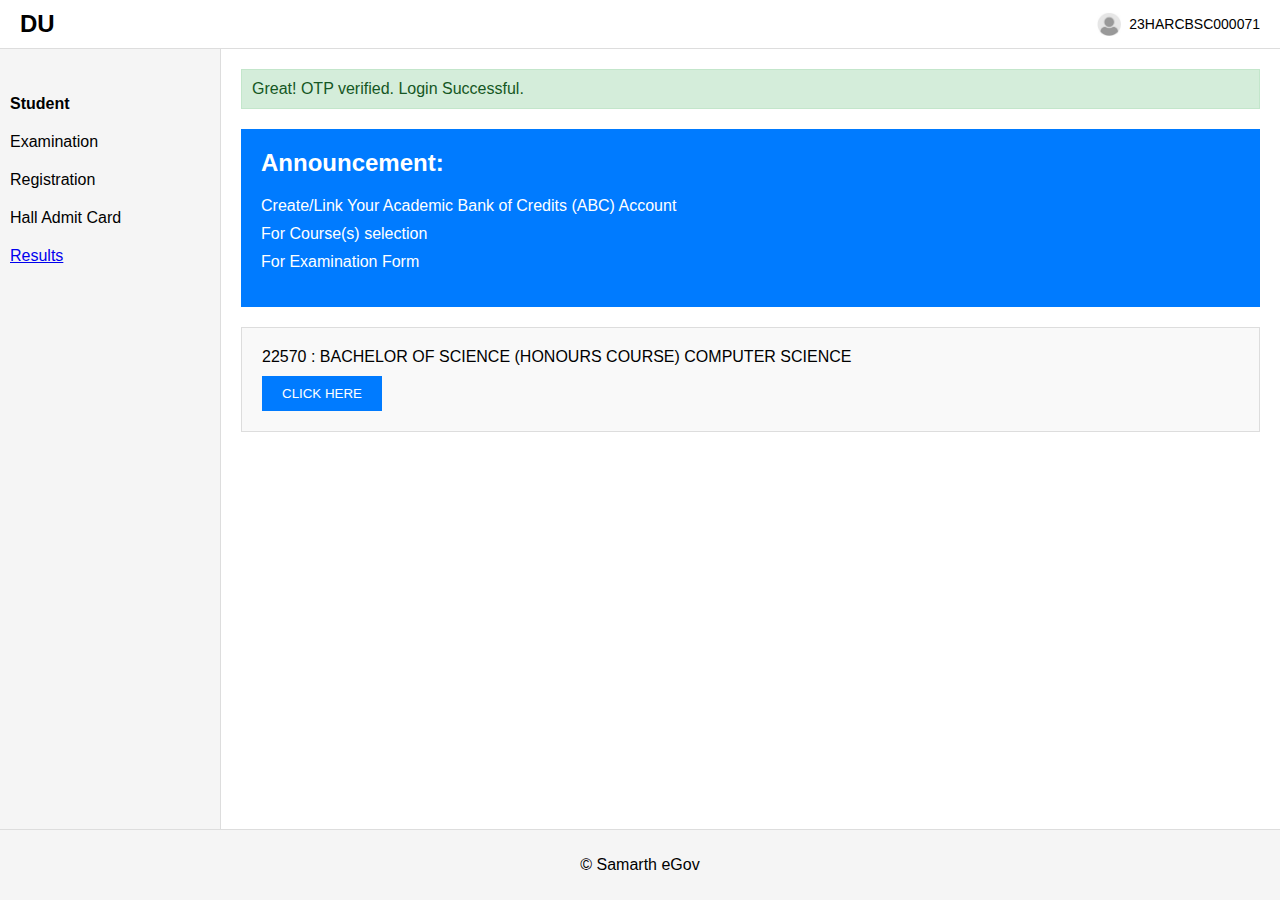
==== index.html @ 43e15d4c "Add files via upload" ====
<!DOCTYPE html>
<html lang="en">
<head>
    <meta charset="UTF-8">
    <meta name="viewport" content="width=device-width, initial-scale=1.0">
    <title>Dashboard</title>
    <link rel="stylesheet" href="style.css">

    <link rel="icon" href="favicon-16x16.png" type="image/png">
</head>
<body>
    <div class="container">
        <header>
            <div class="logo">DU</div>
            <div class="user-info">
                <img src="logo.jpg" alt="User Logo" class="user-logo">
                <span class="user-id">23HARCBSC000071</span>
            </div>
        </header>
        <main>
            <nav>
                <ul>
                    <li class="active">Student</li>
                    <li>Examination</li>
                    <li>Registration</li>
                    <li>Hall Admit Card</li>
                    <li><a href="result.html">Results</a></li>
                </ul>
            </nav>
            <section class="dashboard">
                <div id="otp-success" class="otp-success">Great! OTP verified. Login Successful.</div>
                <div class="announcement">
                    <h2>Announcement:</h2>
                    <ul>
                        <li><a href="#">Create/Link Your Academic Bank of Credits (ABC) Account</a></li>
                        <li><a href="#">For Course(s) selection</a></li>
                        <li><a href="#">For Examination Form</a></li>
                    </ul>
                </div>
                <div class="course-info">
                    <p>22570 : BACHELOR OF SCIENCE (HONOURS COURSE) COMPUTER SCIENCE</p>
                    <button>CLICK HERE</button>
                </div>
            </section>
        </main>
        <footer>
            <p>© Samarth eGov</p>
        </footer>
    </div>
    <script src="js1.js"></script>

</body>
</html>
---- style.css ----
body {
    font-family: Arial, sans-serif;
    margin: 0;
    padding: 0;
}

.container {
    display: flex;
    flex-direction: column;
    min-height: 100vh;
}

header {
    display: flex;
    justify-content: space-between;
    align-items: center;
    background-color: #ffffff;
    padding: 10px 20px;
    border-bottom: 1px solid #ddd;
}

.logo {
    font-size: 24px;
    font-weight: bold;
}

.user-info {
    font-size: 14px;
}

main {
    display: flex;
    flex: 1;
}

nav {
    width: 200px;
    background-color: #f5f5f5;
    padding: 20px 10px;
    border-right: 1px solid #ddd;
}

nav ul {
    list-style-type: none;
    padding: 0;
}

nav ul li {
    padding: 10px 0;
    font-size: 16px;
}

nav ul li.active {
    font-weight: bold;
}

.dashboard {
    flex: 1;
    padding: 20px;
}

.otp-success {
    background-color: #d4edda;
    color: #155724;
    padding: 10px;
    border: 1px solid #c3e6cb;
    margin-bottom: 20px;
}

.announcement {
    background-color: #007bff;
    color: white;
    padding: 20px;
    margin-bottom: 20px;
}

.announcement h2 {
    margin-top: 0;
}

.announcement ul {
    list-style-type: none;
    padding: 0;
}

.announcement ul li {
    margin: 10px 0;
}

.announcement ul li a {
    color: white;
    text-decoration: none;
}

.course-info {
    padding: 20px;
    background-color: #f9f9f9;
    border: 1px solid #ddd;
}

.course-info p {
    margin: 0 0 10px 0;
    font-size: 16px;
}

.course-info button {
    background-color: #007bff;
    color: white;
    border: none;
    padding: 10px 20px;
    cursor: pointer;
}

footer {
    text-align: center;
    padding: 10px;
    background-color: #f5f5f5;
    border-top: 1px solid #ddd;
}

/* Existing styles here */

.dashboard h1 {
    font-size: 24px;
    margin-bottom: 20px;
}

table {
    width: 100%;
    border-collapse: collapse;
}

table th, table td {
    border: 1px solid #ddd;
    padding: 10px;
    text-align: left;
}

table th {
    background-color: #f5f5f5;
}

table td p {
    margin: 5px 0;
}

button {
    background-color: #007bff;
    color: white;
    border: none;
    padding: 10px 20px;
    cursor: pointer;
}



/* Existing styles here */

.user-info {
    display: flex;
    align-items: center;
    font-size: 14px;
}

.user-logo {
    width: 24px; /* Adjust the size to match the text height */
    height: 24px; /* Adjust the size to match the text height */
    margin-right: 8px; /* Space between the image and the text */
}
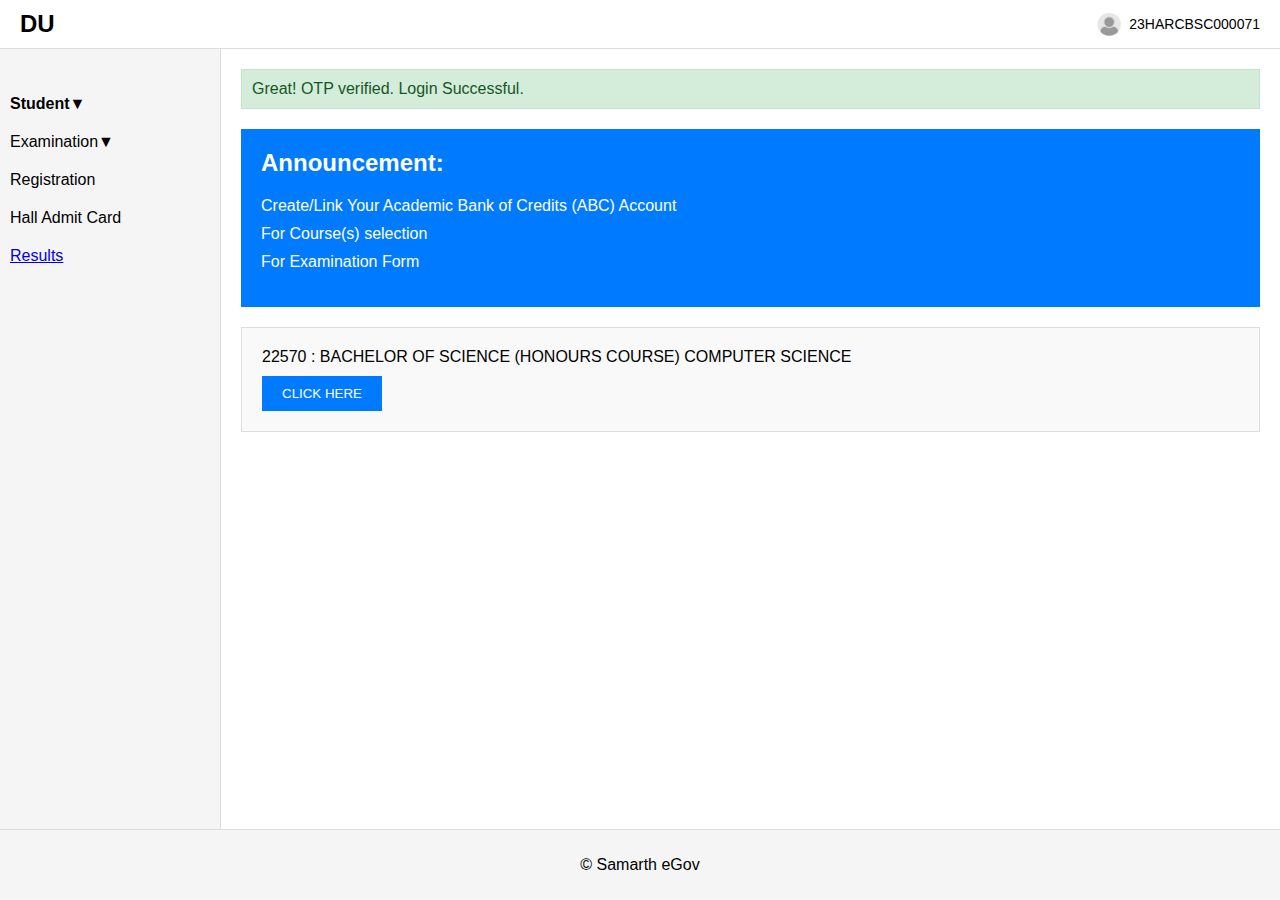
==== commit cf0007c5: "Update index.html" ====
--- a/index.html
+++ b/index.html
@@ -20,8 +20,8 @@
         <main>
             <nav>
                 <ul>
-                    <li class="active">Student</li>
-                    <li>Examination</li>
+                    <li class="active">Student▼</li>
+                    <li>Examination▼</li>
                     <li>Registration</li>
                     <li>Hall Admit Card</li>
                     <li><a href="result.html">Results</a></li>
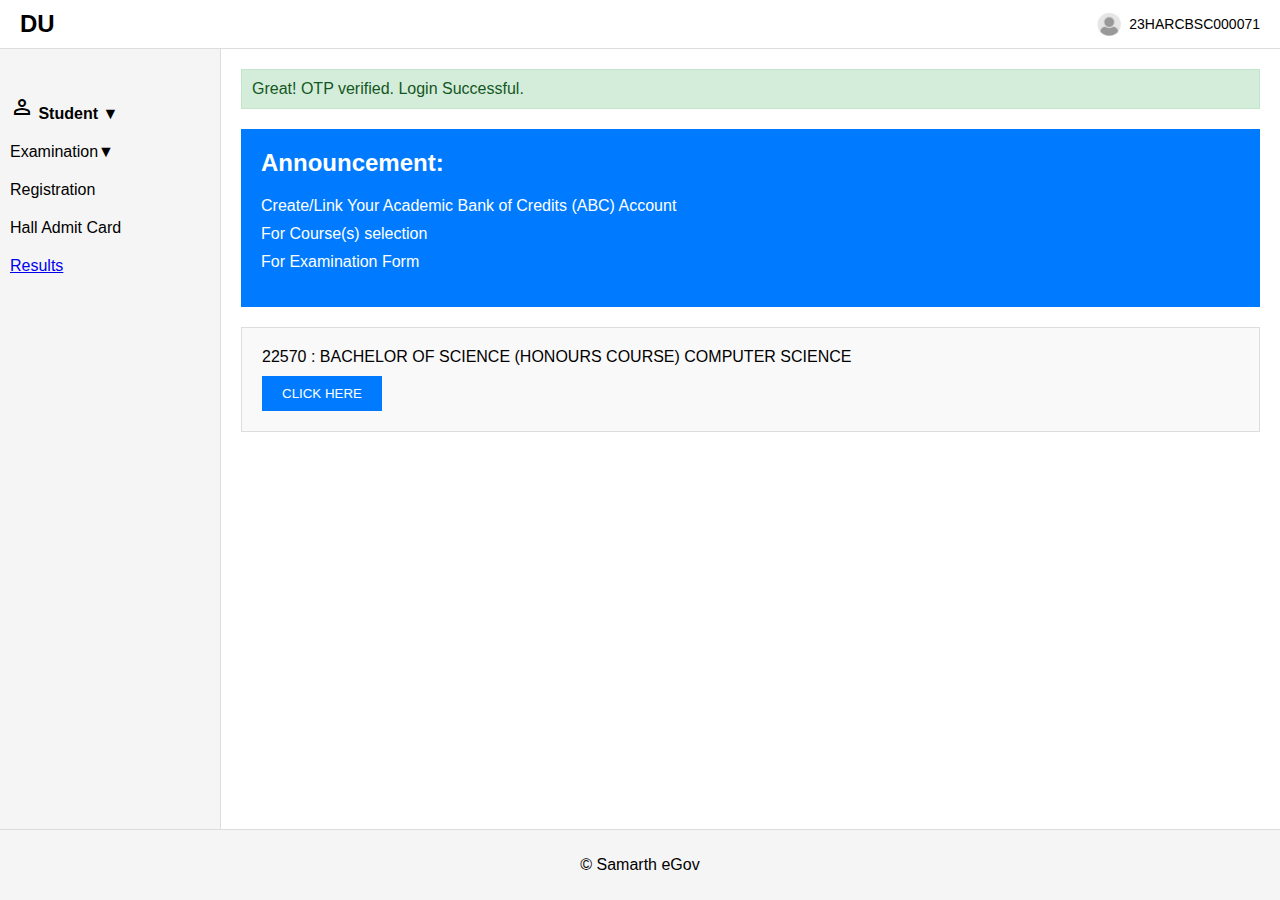
==== commit cc478f1d: "Update index.html" ====
--- a/index.html
+++ b/index.html
@@ -7,6 +7,10 @@
     <link rel="stylesheet" href="style.css">
 
     <link rel="icon" href="favicon-16x16.png" type="image/png">
+    
+    <link rel="stylesheet" href="https://fonts.googleapis.com/css2?family=Material+Symbols+Outlined:opsz,wght,FILL,GRAD@20,400,1,0" />
+    <link rel="stylesheet" href="https://fonts.googleapis.com/css2?family=Material+Symbols+Outlined:opsz,wght,GRAD@20,200,0,0" />
+
 </head>
 <body>
     <div class="container">
@@ -20,8 +24,16 @@
         <main>
             <nav>
                 <ul>
-                    <li class="active">Student▼</li>
-                    <li>Examination▼</li>
+                    <li class="active">
+                        
+                            <span class="material-symbols-outlined">
+                                person 
+                                </span>
+                                
+                             Student                    ▼
+                        
+                    </li>
+                    <li> Examination▼</li>
                     <li>Registration</li>
                     <li>Hall Admit Card</li>
                     <li><a href="result.html">Results</a></li>
